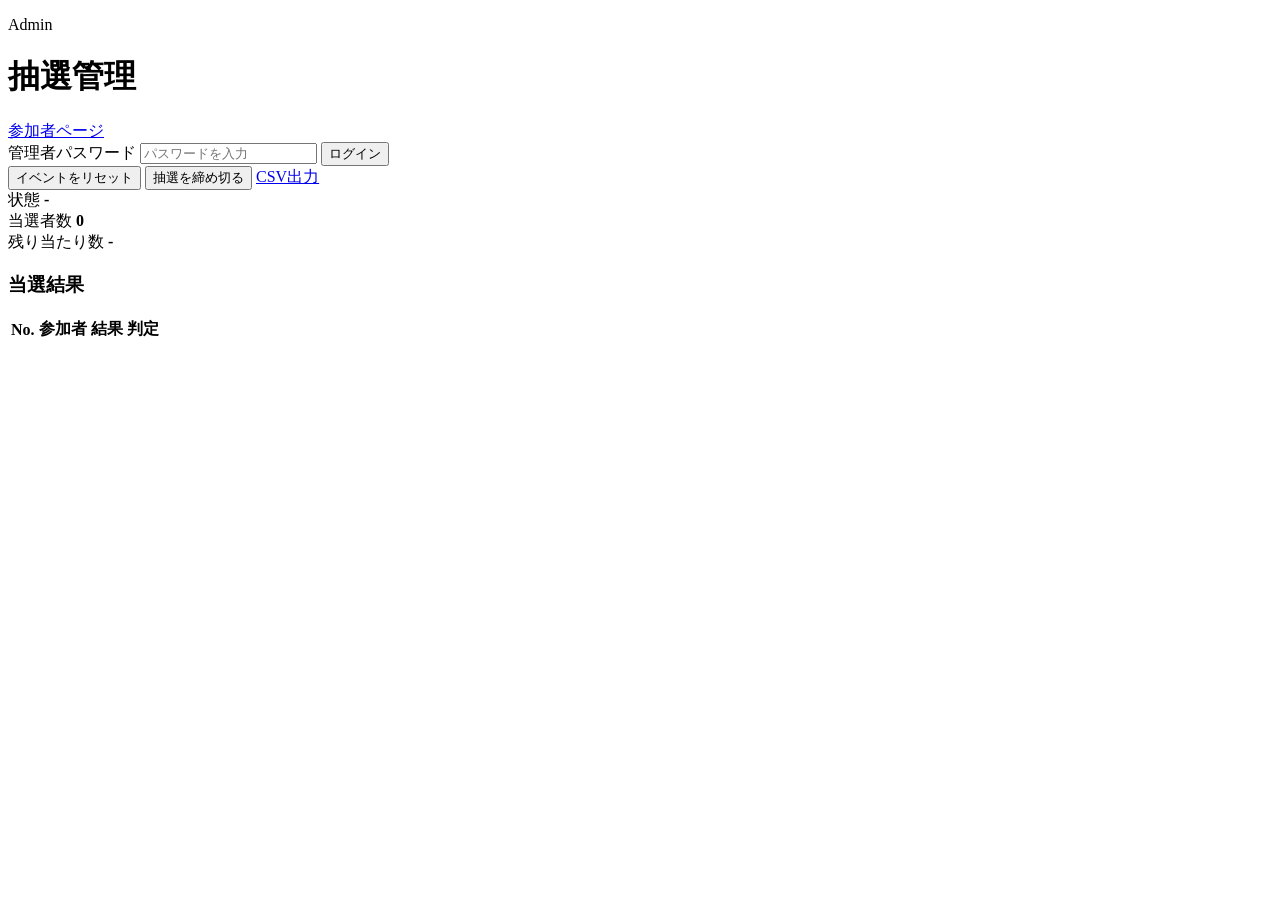
==== site/admin.html @ d43c222e "Archive public raffle frontend assets Co-authored-by: Copilot <223556219+Copilot@users.noreply.githu" ====
<!DOCTYPE html>
<html lang="ja">
  <head>
    <meta charset="UTF-8" />
    <meta name="viewport" content="width=device-width, initial-scale=1.0" />
    <title>管理者ページ | Lucky Draw</title>
    <link rel="stylesheet" href="/styles.css" />
  </head>
  <body>
    <div class="page-shell narrow">
      <header class="topbar">
        <div>
          <p class="eyebrow">Admin</p>
          <h1>抽選管理</h1>
        </div>
        <a class="admin-link" href="/">参加者ページ</a>
      </header>

      <main class="content">
        <section class="card admin-panel">
          <label for="adminPassword">管理者パスワード</label>
          <input id="adminPassword" type="password" placeholder="パスワードを入力" />
          <button id="loginButton" type="button">ログイン</button>
        </section>

        <section class="card hidden" id="adminDashboard">
          <div class="dashboard-actions">
            <button id="resetButton" class="secondary" type="button">イベントをリセット</button>
            <button id="closeButton" class="secondary" type="button">抽選を締め切る</button>
            <a id="exportLink" class="button-link" href="#">CSV出力</a>
          </div>

          <div class="stats-grid compact">
            <div>
              <span class="label">状態</span>
              <strong id="adminStatus">-</strong>
            </div>
            <div>
              <span class="label">当選者数</span>
              <strong id="adminWins">0</strong>
            </div>
            <div>
              <span class="label">残り当たり数</span>
              <strong id="adminRemaining">-</strong>
            </div>
          </div>

          <h3>当選結果</h3>
          <div class="table-wrap">
            <table>
              <thead>
                <tr>
                  <th>No.</th>
                  <th>参加者</th>
                  <th>結果</th>
                  <th>判定</th>
                </tr>
              </thead>
              <tbody id="winnerTableBody"></tbody>
            </table>
          </div>
        </section>
      </main>
    </div>

    <script src="/script.js"></script>
  </body>
</html>
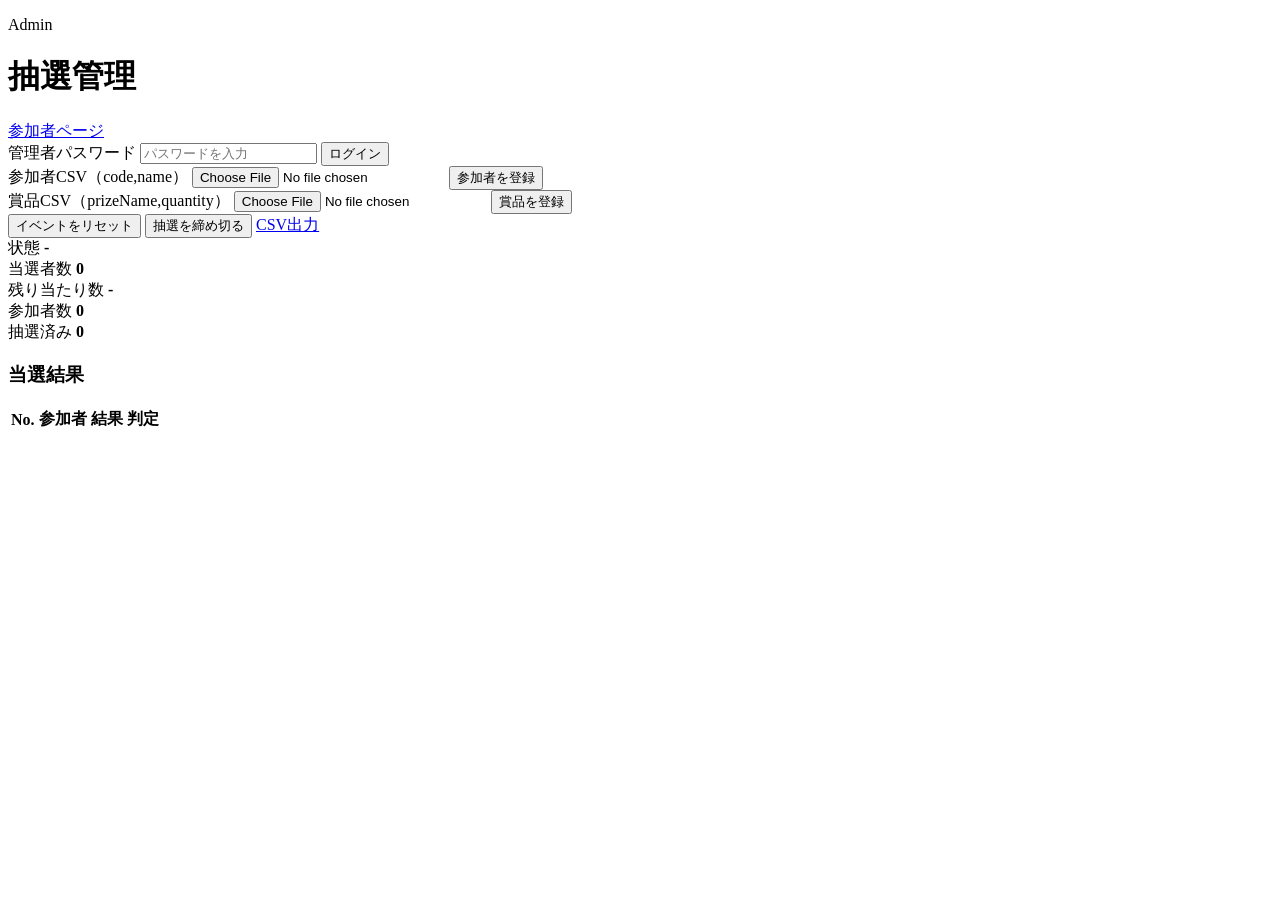
==== commit c2a45059: "Implement participant-code lottery API Co-authored-by: Copilot <223556219+Copilot@users.noreply.gith" ====
--- a/site/admin.html
+++ b/site/admin.html
@@ -24,6 +24,19 @@
         </section>
 
         <section class="card hidden" id="adminDashboard">
+          <div class="import-grid">
+            <div>
+              <label for="participantsFile">参加者CSV（code,name）</label>
+              <input id="participantsFile" type="file" accept=".csv,text/csv" />
+              <button id="importParticipantsButton" class="secondary" type="button">参加者を登録</button>
+            </div>
+            <div>
+              <label for="prizesFile">賞品CSV（prizeName,quantity）</label>
+              <input id="prizesFile" type="file" accept=".csv,text/csv" />
+              <button id="importPrizesButton" class="secondary" type="button">賞品を登録</button>
+            </div>
+          </div>
+
           <div class="dashboard-actions">
             <button id="resetButton" class="secondary" type="button">イベントをリセット</button>
             <button id="closeButton" class="secondary" type="button">抽選を締め切る</button>
@@ -42,6 +55,14 @@
             <div>
               <span class="label">残り当たり数</span>
               <strong id="adminRemaining">-</strong>
+            </div>
+            <div>
+              <span class="label">参加者数</span>
+              <strong id="adminParticipants">0</strong>
+            </div>
+            <div>
+              <span class="label">抽選済み</span>
+              <strong id="adminDrawn">0</strong>
             </div>
           </div>
 
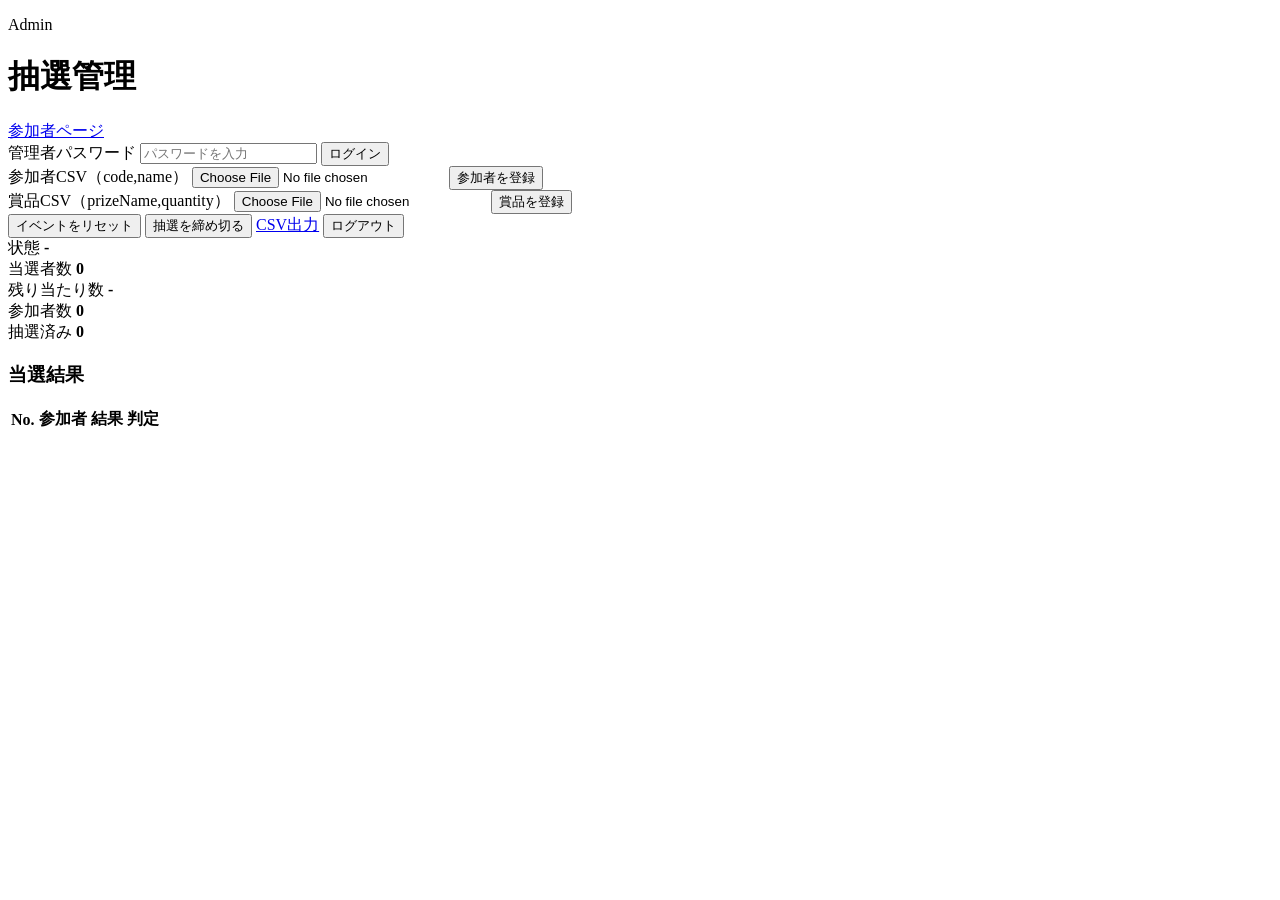
==== commit d09a427a: "Add admin logout button, round cookie Max-Age up, generalize 401 message Co-authored-by: mahya8585 <" ====
--- a/site/admin.html
+++ b/site/admin.html
@@ -41,6 +41,7 @@
             <button id="resetButton" class="secondary" type="button">イベントをリセット</button>
             <button id="closeButton" class="secondary" type="button">抽選を締め切る</button>
             <a id="exportLink" class="button-link" href="#">CSV出力</a>
+            <button id="logoutButton" class="secondary" type="button">ログアウト</button>
           </div>
 
           <div class="stats-grid compact">
